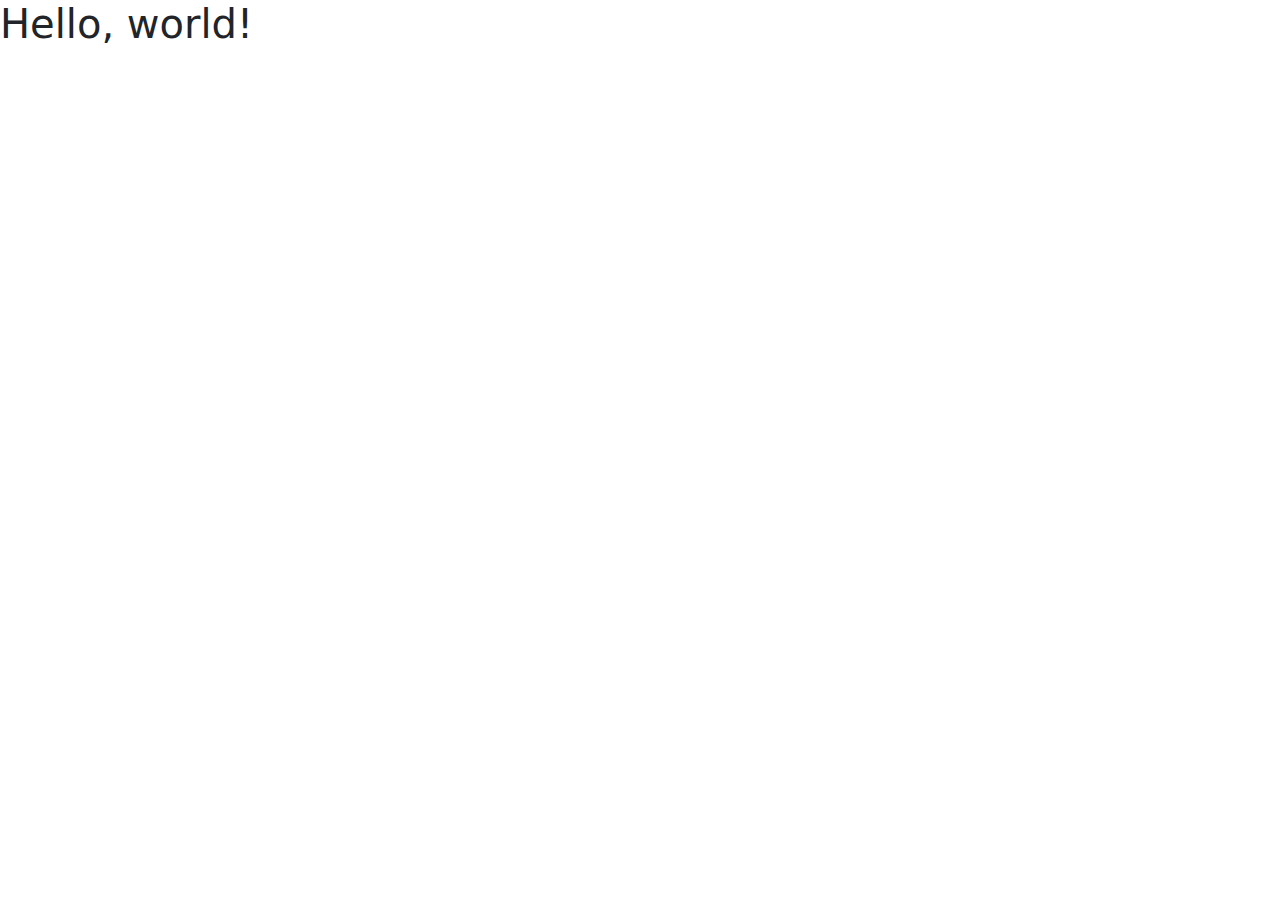
==== final/index.html @ 8abff146 "w4 improve" ====
<!doctype html>
<html lang="en">
  <head>
    <meta charset="utf-8">
    <meta name="viewport" content="width=device-width, initial-scale=1">
    <title>Bootstrap demo</title>
    <link href="https://cdn.jsdelivr.net/npm/bootstrap@5.3.3/dist/css/bootstrap.min.css" rel="stylesheet" integrity="sha384-QWTKZyjpPEjISv5WaRU9OFeRpok6YctnYmDr5pNlyT2bRjXh0JMhjY6hW+ALEwIH" crossorigin="anonymous">
  </head>
  <body>
    <h1>Hello, world!</h1>
    <script src="https://cdn.jsdelivr.net/npm/bootstrap@5.3.3/dist/js/bootstrap.bundle.min.js" integrity="sha384-YvpcrYf0tY3lHB60NNkmXc5s9fDVZLESaAA55NDzOxhy9GkcIdslK1eN7N6jIeHz" crossorigin="anonymous"></script>
  </body>
</html>
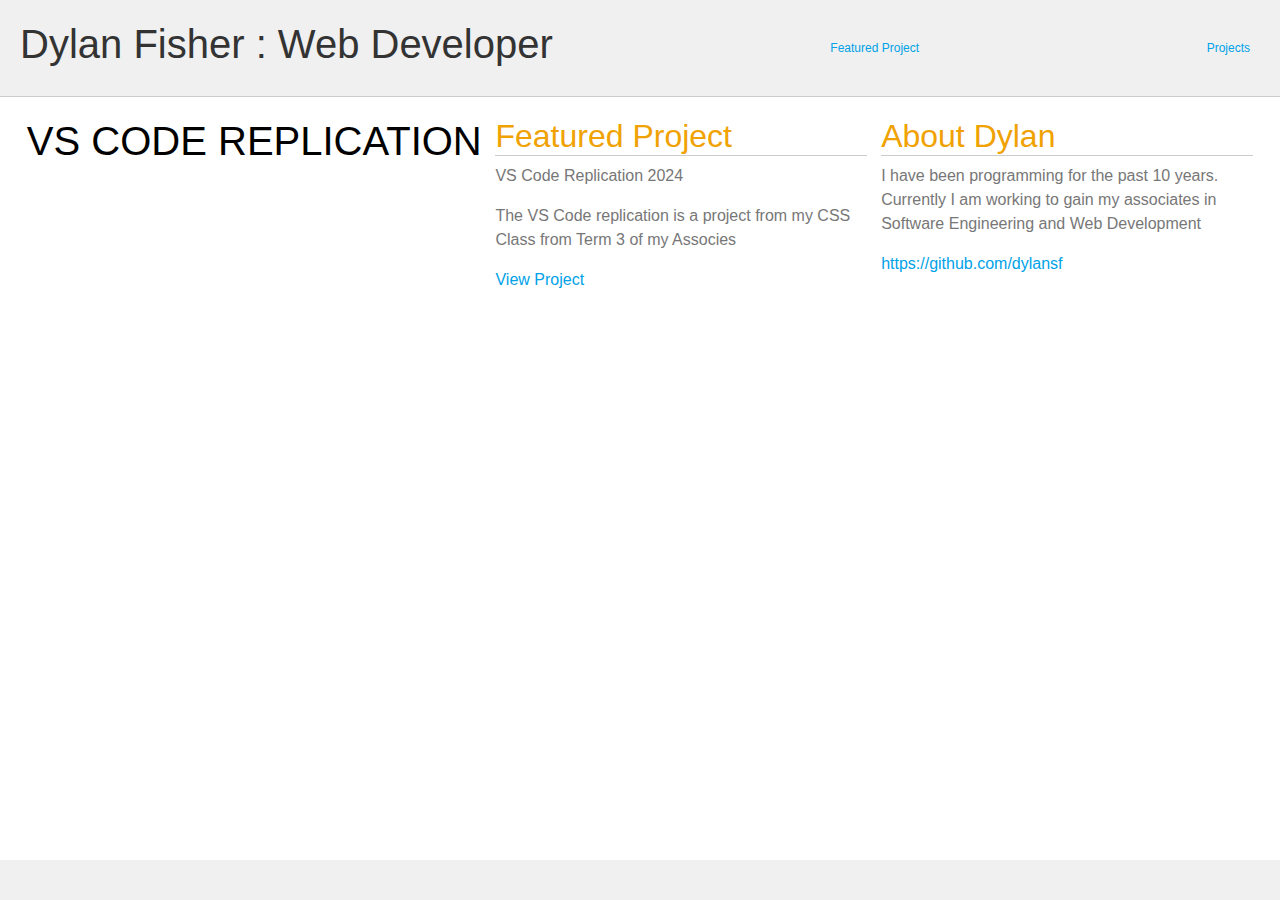
==== commit b94b93c1: "final" ====
--- a/final/index.html
+++ b/final/index.html
@@ -5,9 +5,35 @@
     <meta name="viewport" content="width=device-width, initial-scale=1">
     <title>Bootstrap demo</title>
     <link href="https://cdn.jsdelivr.net/npm/bootstrap@5.3.3/dist/css/bootstrap.min.css" rel="stylesheet" integrity="sha384-QWTKZyjpPEjISv5WaRU9OFeRpok6YctnYmDr5pNlyT2bRjXh0JMhjY6hW+ALEwIH" crossorigin="anonymous">
+    <link rel="stylesheet" type="text/css" href="css/indexCSS.css">
   </head>
-  <body>
-    <h1>Hello, world!</h1>
-    <script src="https://cdn.jsdelivr.net/npm/bootstrap@5.3.3/dist/js/bootstrap.bundle.min.js" integrity="sha384-YvpcrYf0tY3lHB60NNkmXc5s9fDVZLESaAA55NDzOxhy9GkcIdslK1eN7N6jIeHz" crossorigin="anonymous"></script>
-  </body>
-</html>+    <body>
+       <header>
+           <nav>
+               <h1>Dylan Fisher : Web Developer</h1>
+               <a href="featured/index.html">Featured Project</a>
+               <a href="#projects">Projects</a>
+           </nav>
+       </header>
+       <main>
+           <div class="logo">
+               <h1>Vs Code Replication</h1>
+           </div>
+           <div class="column">
+               <h2>Featured Project</h2>
+               <p>VS Code Replication 2024</p>
+               <p>The VS Code replication is a project from my CSS Class from Term 3 of my Associes</p>
+               <a href="#">View Project</a>
+           </div>
+           <div class="column">
+               <h2>About Dylan</h2>
+               <p>I have been programming for the past 10 years. Currently I am working to gain my associates in Software Engineering and Web Development</p>
+               <a href="https://github.com/dylansf">https://github.com/dylansf</a>
+           </div>
+       </main>
+       <footer>
+           <!-- Footer content -->
+       </footer>
+    </body>
+    </html>
+</html>
--- a/final/css/indexCSS.css
+++ b/final/css/indexCSS.css
@@ -0,0 +1,65 @@
+body {
+    font-family: Arial, sans-serif;
+    margin: 0;
+    padding: 0;
+    color: #333;
+ }
+ 
+ header {
+    background-color: #f0f0f0;
+    padding: 20px;
+    text-align: center;
+    border-bottom: 1px solid #ccc;
+ }
+ 
+ nav {
+    display: flex;
+    justify-content: space-between;
+    align-items: center;
+ }
+ 
+ nav a {
+    margin: 0 10px;
+    color: #00a2e8;
+    text-decoration: none;
+    font-size: 12px;
+ }
+ 
+ .logo {
+    font-size: 36px;
+    color: #000;
+    text-transform: uppercase;
+ }
+ 
+ main {
+    display: flex;
+    justify-content: space-around;
+    padding: 20px;
+ }
+ 
+ .column {
+    width: 30%;
+ }
+ 
+ .column h2 {
+    color: #f0a202;
+    border-bottom: 1px solid #ccc;
+ }
+ 
+ .column p {
+    color: #777;
+ }
+ 
+ .column a {
+    color: #00a2e8;
+    text-decoration: none;
+ }
+ 
+ footer {
+    background-color: #f0f0f0;
+    padding: 20px;
+    text-align: center;
+    position: fixed;
+    bottom: 0;
+    width: 100%;
+ }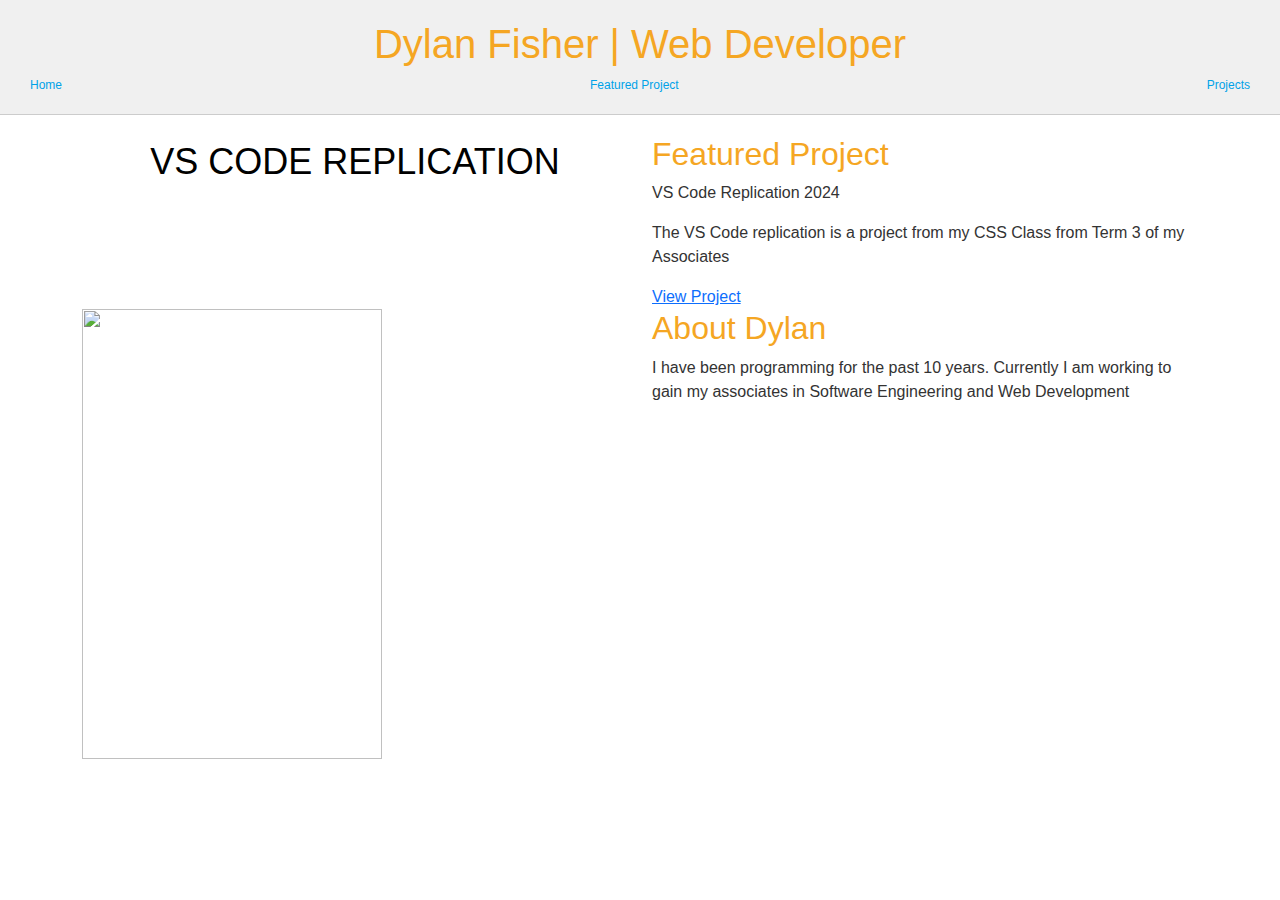
==== commit b9f32789: "final final" ====
--- a/final/index.html
+++ b/final/index.html
@@ -9,31 +9,37 @@
   </head>
     <body>
        <header>
-           <nav>
-               <h1>Dylan Fisher : Web Developer</h1>
-               <a href="featured/index.html">Featured Project</a>
-               <a href="#projects">Projects</a>
-           </nav>
+          <h1>Dylan Fisher | Web Developer</h1>
+          <nav>
+             <a href="index.html">Home</a>
+             <a href="featured.html">Featured Project</a>
+             <a href="projects.html">Projects</a>
+          </nav>
        </header>
-       <main>
-           <div class="logo">
-               <h1>Vs Code Replication</h1>
-           </div>
-           <div class="column">
-               <h2>Featured Project</h2>
-               <p>VS Code Replication 2024</p>
-               <p>The VS Code replication is a project from my CSS Class from Term 3 of my Associes</p>
-               <a href="#">View Project</a>
-           </div>
-           <div class="column">
-               <h2>About Dylan</h2>
-               <p>I have been programming for the past 10 years. Currently I am working to gain my associates in Software Engineering and Web Development</p>
-               <a href="https://github.com/dylansf">https://github.com/dylansf</a>
-           </div>
+       <main class="container">
+        <div class="row">
+          <div class="logo col-lg-6 col-sm-12">
+            <p>Vs Code Replication</p>
+          </div>
+          <div class="col-lg-6 col-sm-12">
+            <h2>Featured Project</h2>
+            <p>VS Code Replication 2024</p>
+            <p>The VS Code replication is a project from my CSS Class from Term 3 of my Associates</p>
+            <a href="projects.html">View Project</a>
+          </div>
+
+          <div class="col-lg-6 col-sm-12">
+            <img src='images/IMG_6460.jpg'>
+          </div>
+
+          <div class="col-lg-6 col-sm-12">
+            <h2>About Dylan</h2>
+            <p>I have been programming for the past 10 years. Currently I am working to gain my associates in Software Engineering and Web Development</p>
+          </div>
+        </div>
+        </div>
        </main>
-       <footer>
-           <!-- Footer content -->
-       </footer>
+       <script src="https://cdn.jsdelivr.net/npm/bootstrap@5.3.3/dist/js/bootstrap.bundle.min.js" integrity="sha384-YvpcrYf0tY3lHB60NNkmXc5s9fDVZLESaAA55NDzOxhy9GkcIdslK1eN7N6jIeHz" crossorigin="anonymous"></script>
     </body>
     </html>
 </html>
--- a/final/css/indexCSS.css
+++ b/final/css/indexCSS.css
@@ -25,10 +25,15 @@
     font-size: 12px;
  }
  
+ h1, h2, h3 {
+    color: #f5a623;
+ }
+
  .logo {
     font-size: 36px;
     color: #000;
     text-transform: uppercase;
+    text-align: center;
  }
  
  main {
@@ -54,12 +59,8 @@
     color: #00a2e8;
     text-decoration: none;
  }
- 
- footer {
-    background-color: #f0f0f0;
-    padding: 20px;
-    text-align: center;
-    position: fixed;
-    bottom: 0;
-    width: 100%;
- }+
+img {
+    width: 300px;
+    height: 450px;
+}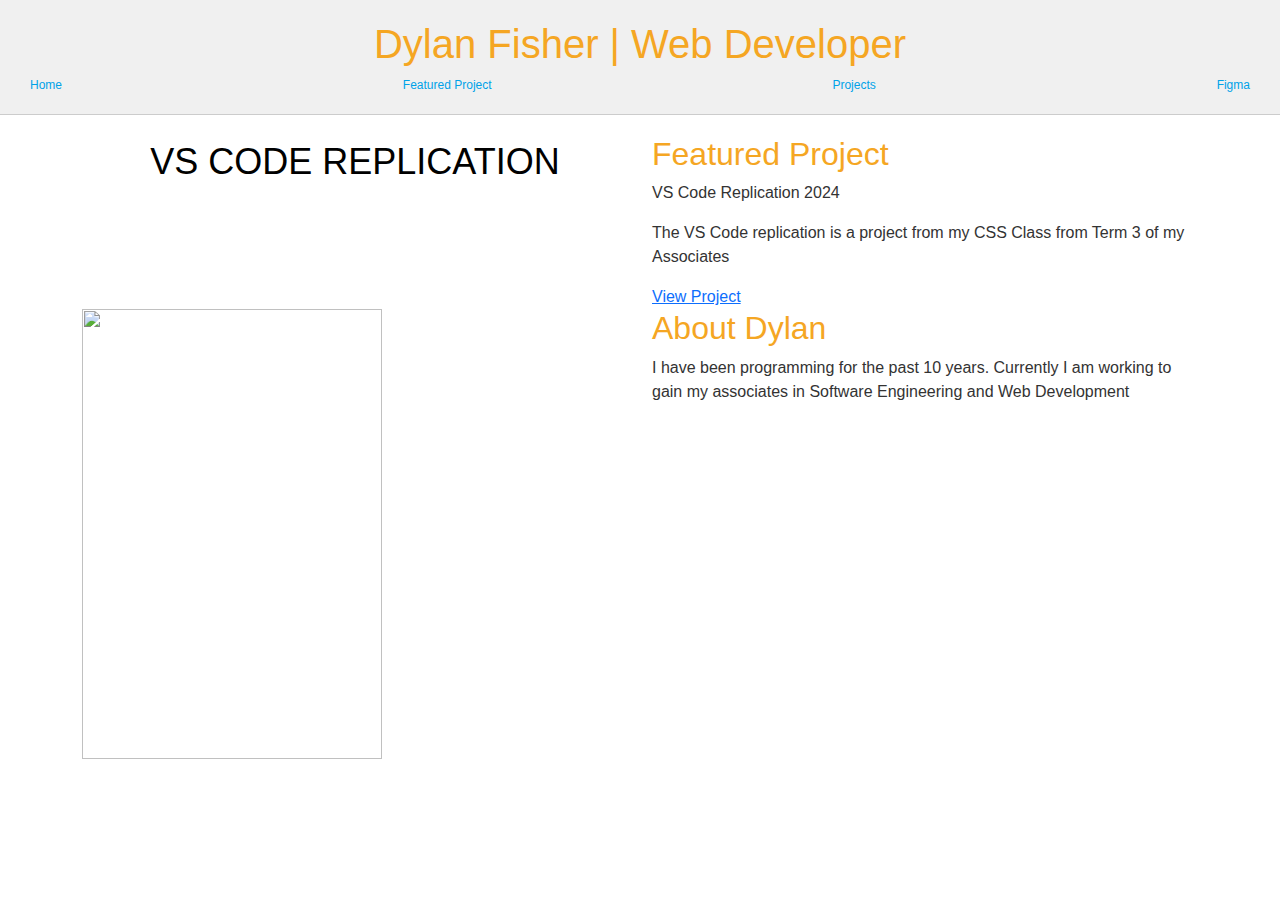
==== commit c3ded040: "figma" ====
--- a/final/index.html
+++ b/final/index.html
@@ -14,6 +14,7 @@
              <a href="index.html">Home</a>
              <a href="featured.html">Featured Project</a>
              <a href="projects.html">Projects</a>
+             <a href="https://pixso.net/app/editor/5LQxEVwYV7cBLHYodIG2wg?icon_type=1&page-id=0%3A1 Invite you to join the Pixso Design file ">Figma</a>
           </nav>
        </header>
        <main class="container">
